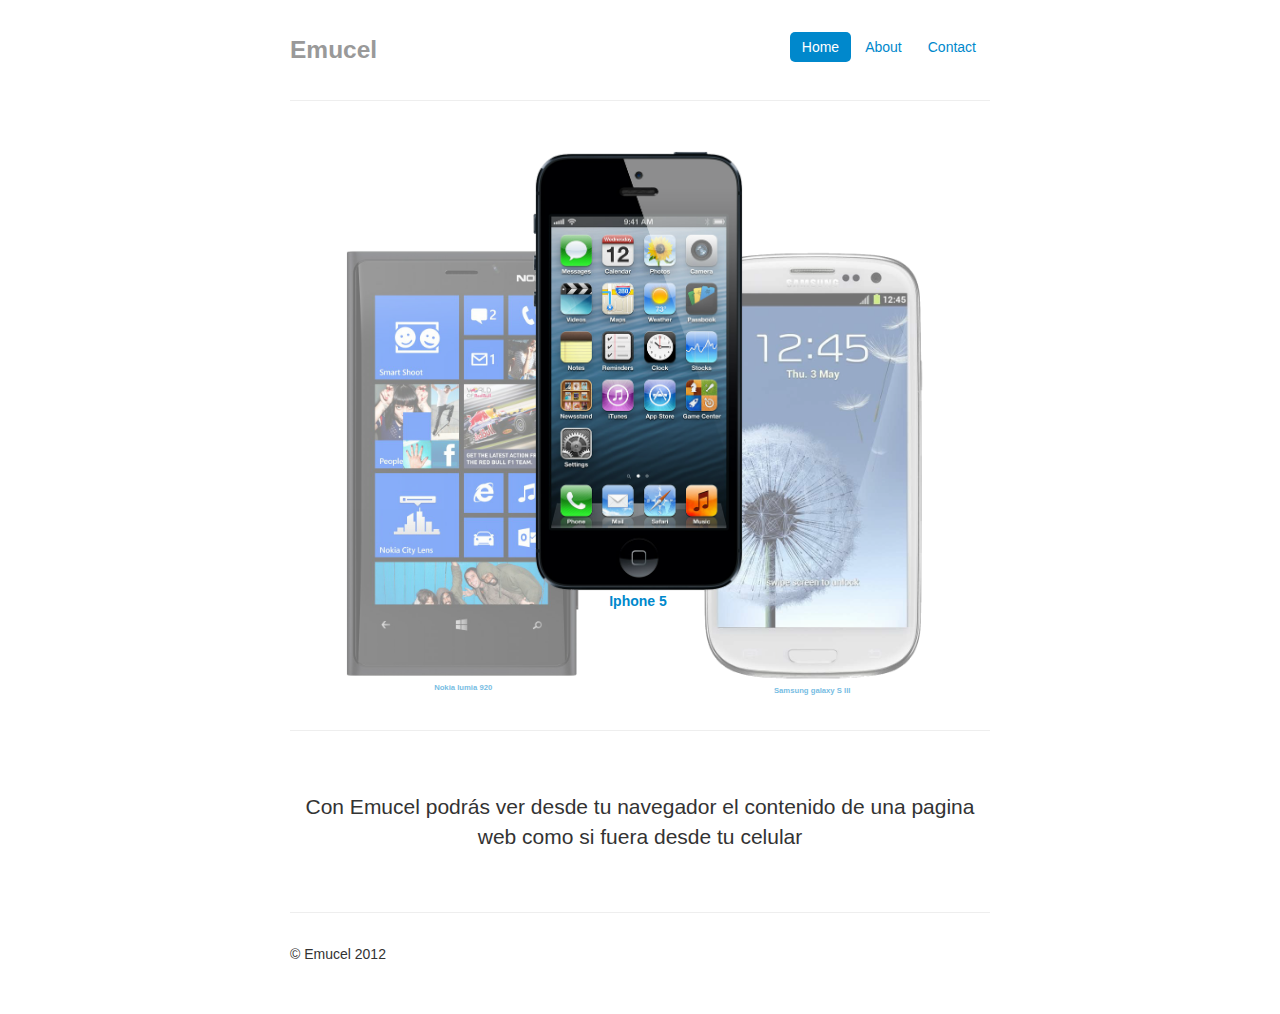
==== index.html @ 7aee4128 "first commit" ====
<!DOCTYPE html>
<html lang="en">
  <head>
    <meta charset="utf-8">
    <title>Emucel</title>
    <meta name="viewport" content="width=device-width, initial-scale=1.0">
    <meta name="description" content="">
    <meta name="author" content="">

    <!-- Le styles -->
    <link href="css/bootstrap.css" rel="stylesheet">
    <link href="css/bootstrap-responsive.css" rel="stylesheet">
    <link href="css/roundabout.css" rel="stylesheet">
    <link href="css/style.css" rel="stylesheet">
    <!-- HTML5 shim, for IE6-8 support of HTML5 elements -->
    <!--[if lt IE 9]>
      <script src="http://html5shim.googlecode.com/svn/trunk/html5.js"></script>
    <![endif]-->

  </head>

  <body>

    <div class="container-narrow">

      <div class="masthead">
        <ul class="nav nav-pills pull-right">
          <li class="active"><a href="index.html">Home</a></li>
          <li><a href="about.html">About</a></li>
          <li><a href="#">Contact</a></li>
        </ul>
        <h3 class="muted">Emucel</h3>
      </div>

      <hr>

    <center><div>
    <br>
        <ul id="roundabout" >
            <li><a href="iphone_5.html"><img src="images/iphone_5.png" width="210px"/><p><strong>Iphone 5</strong></p></a></li>
            <li><a href="samsung_galaxy_s_3.html"><img src="images/samsung_galaxy_s3.png" width="225px"/><p><strong>Samsung galaxy S III</strong></p></a></li>
            <li><a href="nokia_lumia_920.html"><img src="images/nokia_lumia_920.png" width="235px"/><p><strong>Nokia lumia 920</strong></p></a></li>
            
        </ul>
    </div></center>
    <br>
    <br>
    <br>
    <br>
    <br>
    <hr>
    
     <div class="jumbotron">
        <p class="lead">Con Emucel podrás ver desde tu navegador el contenido de una pagina web como si fuera desde tu  celular </p>
      </div>

      <hr>
      <div class="footer">
        <p>&copy; Emucel 2012</p>
      </div>

    </div> <!-- /container -->

    <!-- Le javascript
    ================================================== -->
    <!-- Placed at the end of the document so the pages load faster -->

    <script src="js/jquery.js"></script>
    <script src="js/jquery.roundabout.js"></script>
    <script>
        $(document).ready(function() {
            $("#roundabout").roundabout();
         });
    </script>
    

  </body>
</html>
---- css/roundabout.css ----
.roundabout-holder {
      list-style: none;
      padding: 0;
      margin: 0;
      height: 32em;
      width: 32em;
   }
   .roundabout-moveable-item {
      height: 32em;
      width: 32em;
      cursor: pointer;
      border: 0px solid #999;
   }
   .roundabout-in-focus {
      cursor: auto;
   }
---- css/style.css ----
body {
        padding-top: 20px;
        padding-bottom: 40px;
      }

      /* Custom container */
      .container-narrow {
        margin: 0 auto;
        max-width: 700px;
      }
      .container-narrow > hr {
        margin: 30px 0;
      }

      /* Main marketing message and sign up button */
      .jumbotron {
        margin: 60px 0;
        text-align: center;
      }
      .jumbotron h1 {
        font-size: 72px;
        line-height: 1;
      }
      .jumbotron .btn {
        font-size: 21px;
        padding: 14px 24px;
      }

      /* Supporting marketing content */
      .marketing {
        margin: 60px 0;
      }
      .marketing p + h4 {
        margin-top: 28px;
      }
      #pantalla {
          position: absolute;
          left:50%;
          margin-left:-100px;
          top: 294px;
          }
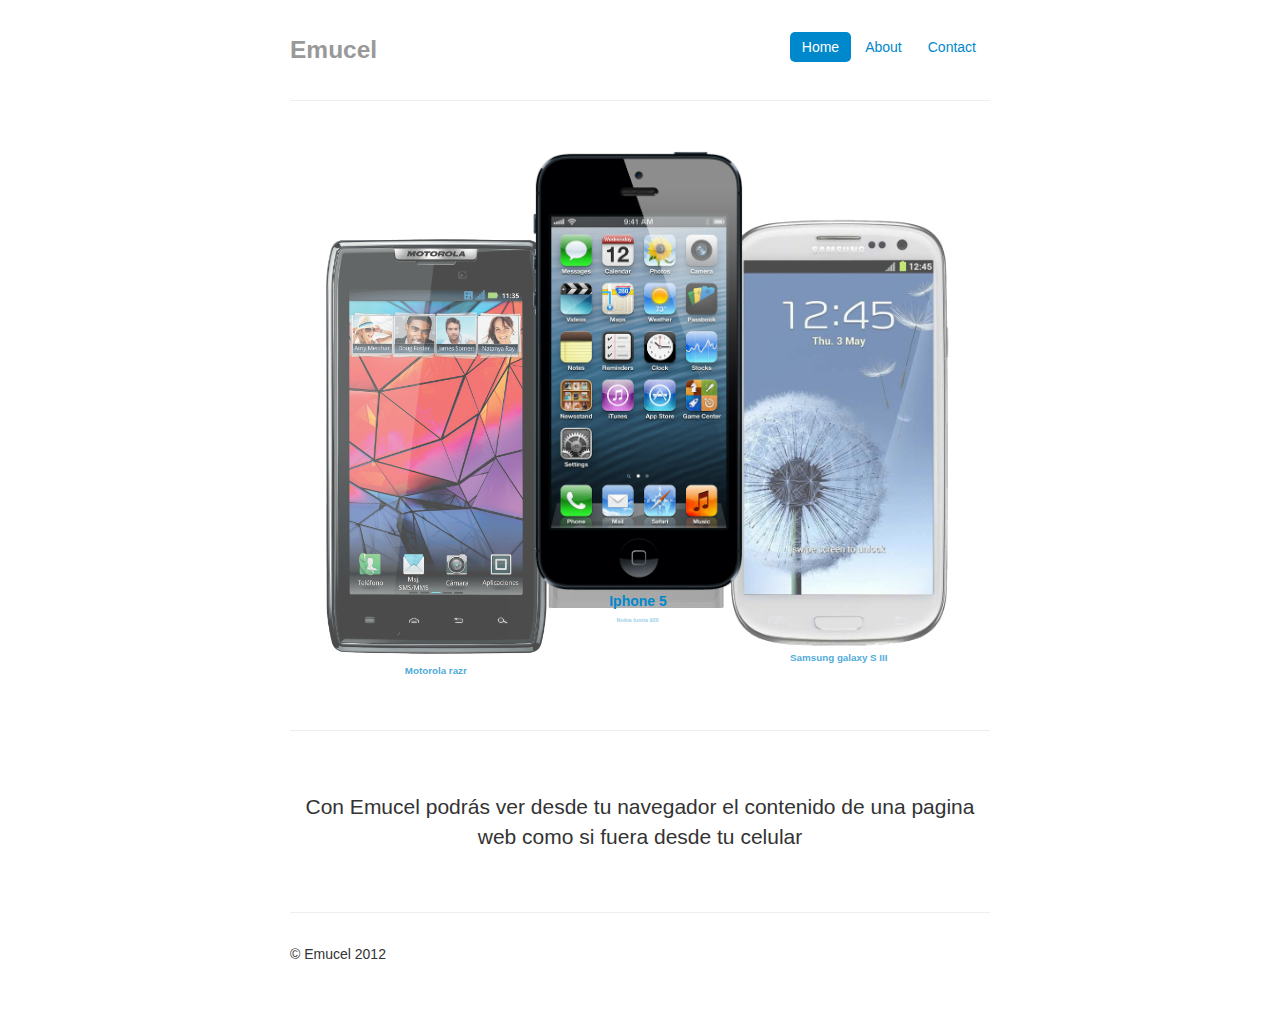
==== commit 7ce01635: "all the cellphones with the iframe big for responsive" ====
--- a/index.html
+++ b/index.html
@@ -27,7 +27,7 @@
         <ul class="nav nav-pills pull-right">
           <li class="active"><a href="index.html">Home</a></li>
           <li><a href="about.html">About</a></li>
-          <li><a href="#">Contact</a></li>
+          <li><a href="contact.html">Contact</a></li>
         </ul>
         <h3 class="muted">Emucel</h3>
       </div>
@@ -40,6 +40,7 @@
             <li><a href="iphone_5.html"><img src="images/iphone_5.png" width="210px"/><p><strong>Iphone 5</strong></p></a></li>
             <li><a href="samsung_galaxy_s_3.html"><img src="images/samsung_galaxy_s3.png" width="225px"/><p><strong>Samsung galaxy S III</strong></p></a></li>
             <li><a href="nokia_lumia_920.html"><img src="images/nokia_lumia_920.png" width="235px"/><p><strong>Nokia lumia 920</strong></p></a></li>
+            <li><a href="motorola_razr.html"><img src="images/motorola_razr.png" width="240px"/><p><strong>Motorola razr</strong></p></a></li>
             
         </ul>
     </div></center>
--- a/css/style.css
+++ b/css/style.css
@@ -33,9 +33,37 @@
       .marketing p + h4 {
         margin-top: 28px;
       }
-      #pantalla {
+      .screen_iphone_5 {
           position: absolute;
           left:50%;
-          margin-left:-100px;
-          top: 294px;
-          }+          margin-left:-169px;
+          top: 344px;
+          }
+    .screen_samsung_galaxy_s_3 {
+          position: absolute;
+          left:50%;
+          margin-left:-176px;
+          top: 295px;
+          }
+    .screen_nokia_lumia_920 {
+          position: absolute;
+          left:50%;
+          margin-left:-174px;
+          top: 296px;
+          }
+    .screen_motorola_razr {
+          position: absolute;
+          left:50%;
+          margin-left:-171px;
+          top: 354px;
+          }
+          
+    #emucel-browser {
+         zoom: 1;
+    -moz-transform: scale(1);
+    -moz-transform-origin: 0 0;
+    -o-transform: scale(1);
+    -o-transform-origin: 0 0;
+    -webkit-transform: scale(1);
+    -webkit-transform-origin: 0 0;
+    }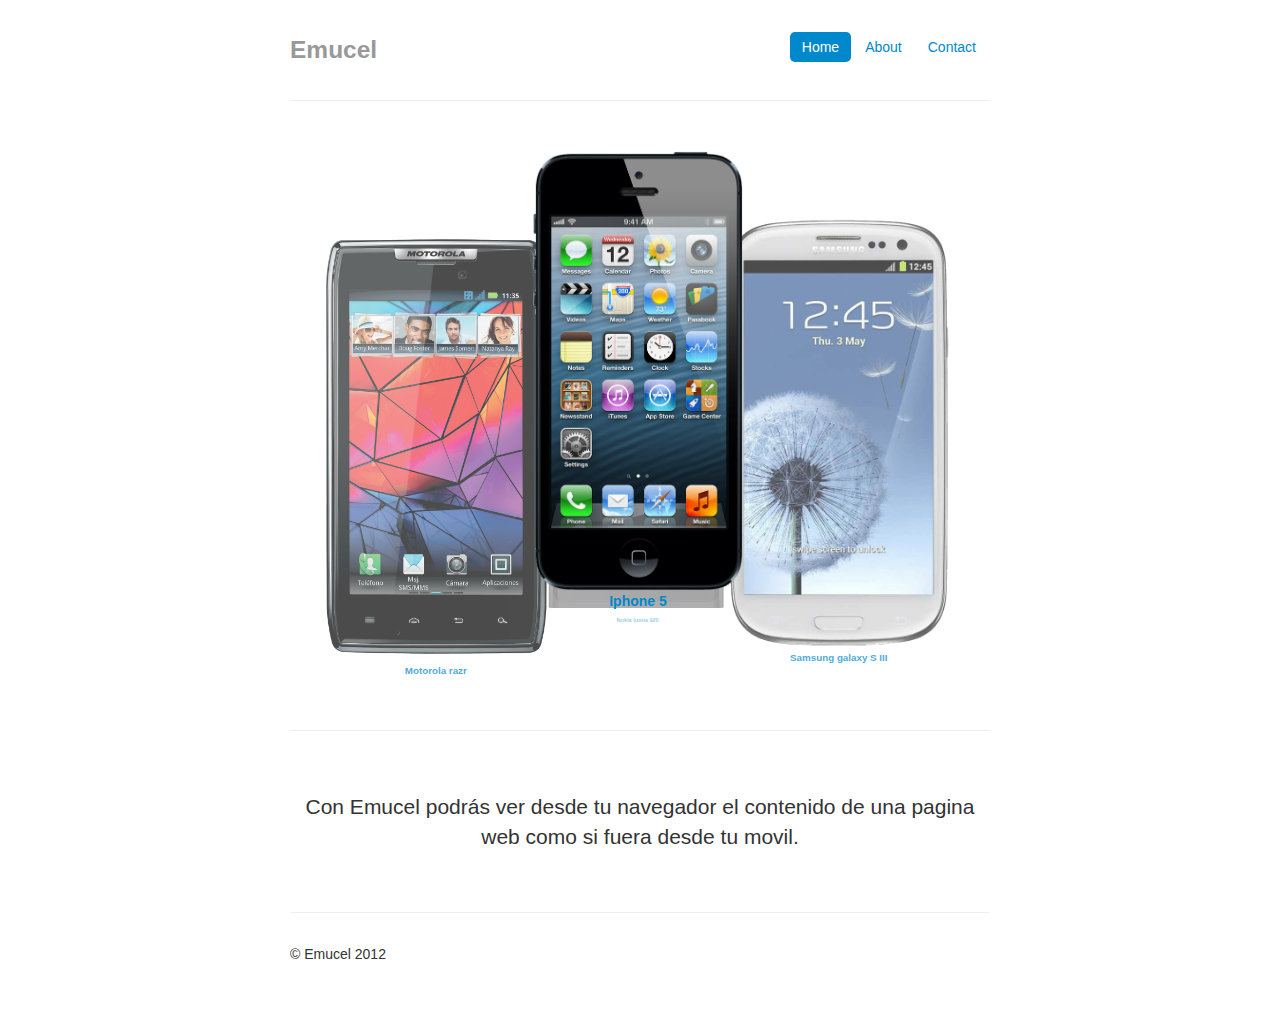
==== commit 89ace4ac: "Update version" ====
--- a/index.html
+++ b/index.html
@@ -52,7 +52,7 @@
     <hr>
     
      <div class="jumbotron">
-        <p class="lead">Con Emucel podrás ver desde tu navegador el contenido de una pagina web como si fuera desde tu  celular </p>
+        <p class="lead">Con Emucel podrás ver desde tu navegador el contenido de una pagina web como si fuera desde tu  movil.</p>
       </div>
 
       <hr>
--- a/css/style.css
+++ b/css/style.css
@@ -54,8 +54,8 @@
     .screen_motorola_razr {
           position: absolute;
           left:50%;
-          margin-left:-171px;
-          top: 354px;
+          margin-left:-173px;
+          top: 358px;
           }
           
     #emucel-browser {
